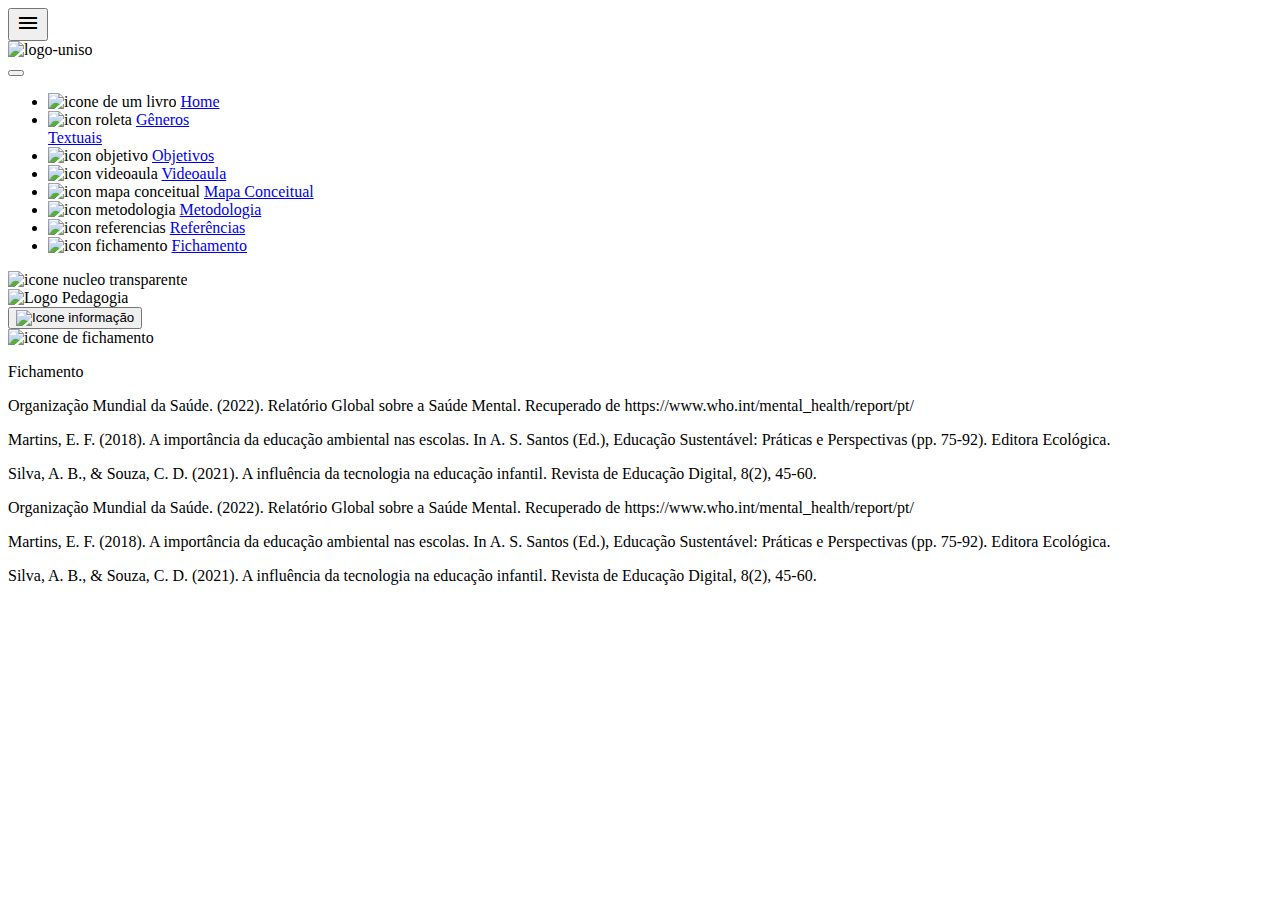
==== fichamentos/fichamentos.html @ 499ff7a5 "arrumando css fichamento" ====
<!DOCTYPE html>
<html lang="en">
<head>
    <meta charset="UTF-8">
    <meta name="viewport" content="width=device-width, initial-scale=1.0">
    <link href="https://cdn.jsdelivr.net/npm/bootstrap@5.3.2/dist/css/bootstrap.min.css" rel="stylesheet" integrity="sha384-T3c6CoIi6uLrA9TneNEoa7RxnatzjcDSCmG1MXxSR1GAsXEV/Dwwykc2MPK8M2HN" crossorigin="anonymous">
    <script src="https://cdn.jsdelivr.net/npm/bootstrap@5.3.2/dist/js/bootstrap.bundle.min.js" integrity="sha384-C6RzsynM9kWDrMNeT87bh95OGNyZPhcTNXj1NW7RuBCsyN/o0jlpcV8Qyq46cDfL" crossorigin="anonymous"></script>
    <link rel="stylesheet"
    href="https://fonts.googleapis.com/css2?family=Material+Symbols+Outlined:opsz,wght,FILL,GRAD@24,400,0,0" />
    <title>Fichamento</title>
    <link rel="website icon" type="png" href="/sources/logo-pedagogia.svg">
    <link rel="stylesheet" href="fichamentos.css">
</head>
<body class="d-flex flex-column align-items-center">
    <!-- HEADER -->
    <div class="header d-flex justify-content-between mb-4 pt-4 px-2 top-0 w-100">
        <nav id="offcanvas">
            <button class="btn btn-light" type="button" data-bs-toggle="offcanvas"
                data-bs-target="#offcanvasWithBothOptions" aria-controls="offcanvasWithBothOptions">
                <span class="material-symbols-outlined text-dark f-30
                ">
                    menu
                </span></button>

            <div class="offcanvas offcanvas-start" data-bs-scroll="true" tabindex="-1" id="offcanvasWithBothOptions"
                aria-labelledby="offcanvasWithBothOptionsLabel">
                <div class="offcanvas-header d-flex">
                    <div style="width: 90% !important;" class="d-flex justify-content-center">
                        <img width="180" height="auto" src="/sources/logo-uniso.png" alt="logo-uniso" class="mx-auto">
                    </div>
                    <div style="width: 10% !important;">
                        <button type="button" class="btn-close" data-bs-dismiss="offcanvas" aria-label="Close"></button>
                    </div>
                </div>
                <div class="offcanvas-body py-0">
                    <ul>
                        <li class="d-flex align-items-center py-3">
                            <img src="/sources/icons/icon-home.svg" alt="icone de um livro">
                            <a href="/home/home.html"
                                class="text-decoration-none text-dark mb-0 ms-3 f-16 my-auto">Home</a>
                        </li>
                        <li class="d-flex align-items-center py-3">
                            <img src="/sources/icons/icon-roleta.svg" alt="icon roleta">
                            <a href="/generos-textuais/generos-textuais.html"
                                class="text-decoration-none text-dark mb-0 ms-3 f-16 my-auto">Gêneros<br>Textuais</a>
                        </li>
                        <li class="d-flex align-items-center py-3">
                            <img src="/sources/icons/icon-objetivo.svg" alt="icon objetivo">
                            <a href="/objetivos/objetivos.html"
                                class="text-decoration-none text-dark mb-0 ms-3 f-16 my-auto">Objetivos</a>
                        </li>
                        <li class="d-flex align-items-center py-3">
                            <img src="/sources/icons/icon-videoaula.svg" alt="icon videoaula">
                            <a href="/videoaula/videoaula.html"
                                class="text-decoration-none text-dark mb-0 ms-3 f-16 my-auto">Videoaula</a>
                        </li>
                        <li class="d-flex align-items-center py-3">
                            <img src="/sources/icons/icon-mapaConceitual.svg" alt="icon mapa conceitual">
                            <a href="/mapa-conceitual/mapa-conceitual.html"
                                class="text-decoration-none text-dark mb-0 ms-3 f-16 my-auto">Mapa Conceitual</a>
                        </li>
                        <li class="d-flex align-items-center py-3">
                            <img src="/sources/icons/icon-metodologia.svg" alt="icon metodologia">
                            <a href="/metodologia/metodologia.html"
                                class="text-decoration-none text-dark mb-0 ms-3 f-16 my-auto">Metodologia</a>
                        </li>
                        <li class="d-flex align-items-center py-3">
                            <img src="/sources/icons/icon-referencias.svg" alt="icon referencias">
                            <a href="/referencias/referencias.html"
                                class="text-decoration-none text-dark mb-0 ms-3 f-16 my-auto">Referências</a>
                        </li>
                        <li class="d-flex align-items-center pt-3">
                            <img src="/sources/icons/icon-fichamento.svg" alt="icon fichamento">
                            <a href="/fichamentos/fichamentos.html"
                                class="text-decoration-none text-dark mb-0 ms-3 f-16 my-auto">Fichamento</a>
                        </li>
                    </ul>
                </div>
                <div class="d-flex justify-content-center pb-4">
                    <img src="/sources/icons/icon-logoNucleoTransparente.svg" alt="icone nucleo transparente"
                        width="40%">
                </div>
            </div>
        </nav>
        <div><img src="/sources/logo-pedagogia.svg" alt="Logo Pedagogia" width="45" height="45">
        </div>
        <button type="button" class="btn btn-light" data-bs-toggle="tooltip" data-bs-placement="bottom"
            data-bs-custom-class="custom-tooltip"
            data-bs-title="Aplicação web estática desenvolvida pelos membros do Núcleo de TI da Universidade de Sorocaba, destinada exclusivamente para a realização de apresentações de projetos integradores.">
            <img src="/sources/icons/icon-info.svg" alt="Icone informação" width="26" height="26">
        </button>


        <script src="https://cdn.jsdelivr.net/npm/bootstrap@5.3.2/dist/js/bootstrap.bundle.min.js"
            integrity="sha384-C6RzsynM9kWDrMNeT87bh95OGNyZPhcTNXj1NW7RuBCsyN/o0jlpcV8Qyq46cDfL" crossorigin="anonymous">
            </script>
        <script>
            const tooltipTriggerList = document.querySelectorAll('[data-bs-toggle="tooltip"]')
            const tooltipList = [...tooltipTriggerList].map(tooltipTriggerEl => new bootstrap.Tooltip(tooltipTriggerEl))
        </script>
    </div>
    <!-- FIM DO HEADER -->

    <div class="cartao mx-1 my-3">
        <div class="d-flex align-items-center bd-highlight mb-2">
            <img src="/sources/icons/icon-fichamento.svg" alt="icone de fichamento" class="p-2 bd-highlight">
            <p class="titulo p-2 bd-highlight">Fichamento</p>
        </div>
        <p class="txt mx-2">Organização Mundial da Saúde. (2022). Relatório Global sobre a Saúde Mental. Recuperado de https://www.who.int/mental_health/report/pt/</p>
        <p class="txt mx-2">Martins, E. F. (2018). A importância da educação ambiental nas escolas. In A. S. Santos (Ed.), Educação Sustentável: Práticas e Perspectivas (pp. 75-92). Editora Ecológica.</p>
        <p class="txt mx-2">Silva, A. B., & Souza, C. D. (2021). A influência da tecnologia na educação infantil. Revista de Educação Digital, 8(2), 45-60.</p>
        <p class="txt mx-2">Organização Mundial da Saúde. (2022). Relatório Global sobre a Saúde Mental. Recuperado de https://www.who.int/mental_health/report/pt/</p>
        <p class="txt mx-2">Martins, E. F. (2018). A importância da educação ambiental nas escolas. In A. S. Santos (Ed.), Educação Sustentável: Práticas e Perspectivas (pp. 75-92). Editora Ecológica.</p>
        <p class="txt mx-2">Silva, A. B., & Souza, C. D. (2021). A influência da tecnologia na educação infantil. Revista de Educação Digital, 8(2), 45-60.</p>
    </div>
</html>
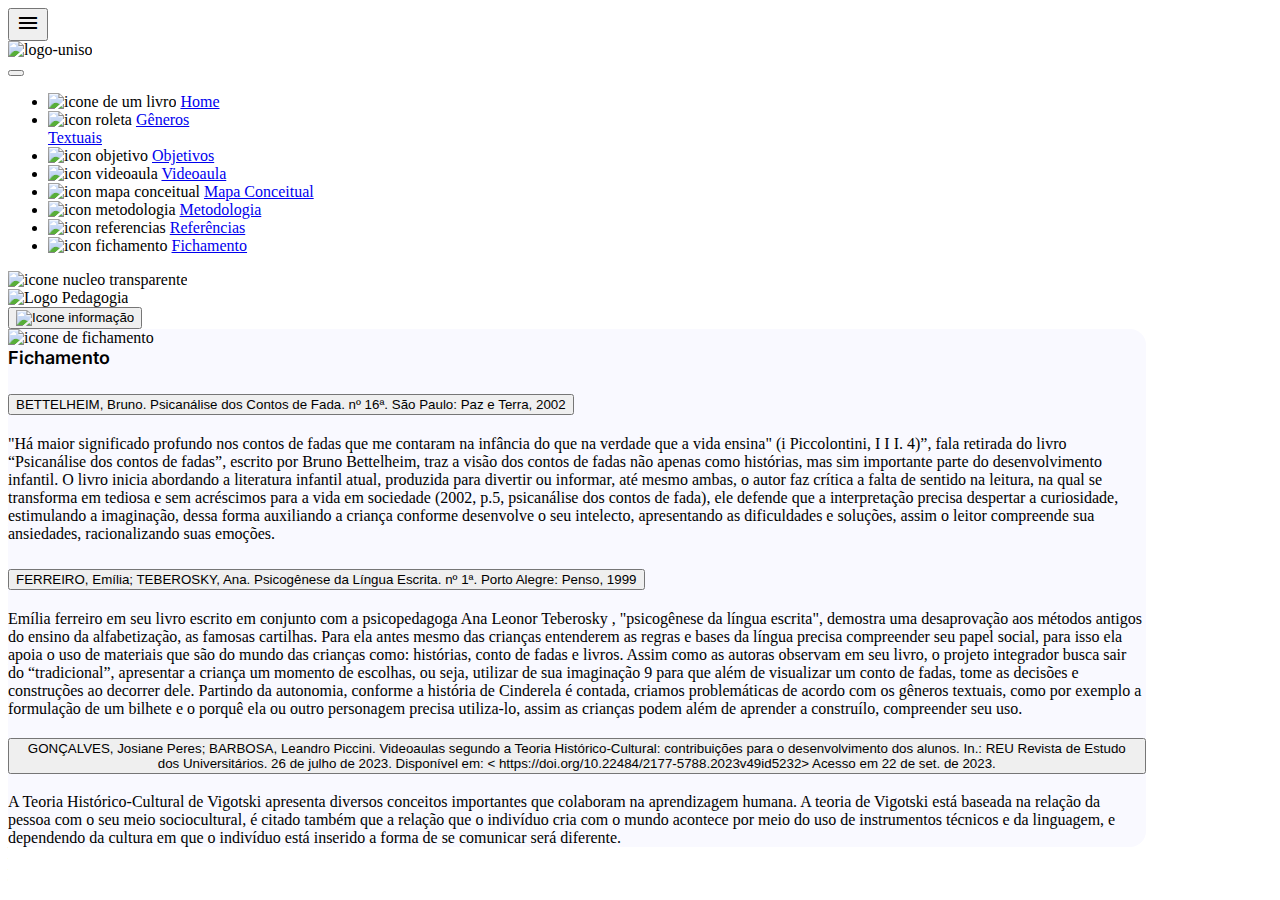
==== commit 20b0114e: "fichamento com accordion" ====
--- a/fichamentos/fichamentos.html
+++ b/fichamentos/fichamentos.html
@@ -102,15 +102,52 @@
     <!-- FIM DO HEADER -->
 
     <div class="cartao mx-1 my-3">
-        <div class="d-flex align-items-center bd-highlight mb-2">
+        <div class="d-flex align-items-center bd-highlight mb-4">
             <img src="/sources/icons/icon-fichamento.svg" alt="icone de fichamento" class="p-2 bd-highlight">
             <p class="titulo p-2 bd-highlight">Fichamento</p>
         </div>
-        <p class="txt mx-2">Organização Mundial da Saúde. (2022). Relatório Global sobre a Saúde Mental. Recuperado de https://www.who.int/mental_health/report/pt/</p>
-        <p class="txt mx-2">Martins, E. F. (2018). A importância da educação ambiental nas escolas. In A. S. Santos (Ed.), Educação Sustentável: Práticas e Perspectivas (pp. 75-92). Editora Ecológica.</p>
-        <p class="txt mx-2">Silva, A. B., & Souza, C. D. (2021). A influência da tecnologia na educação infantil. Revista de Educação Digital, 8(2), 45-60.</p>
-        <p class="txt mx-2">Organização Mundial da Saúde. (2022). Relatório Global sobre a Saúde Mental. Recuperado de https://www.who.int/mental_health/report/pt/</p>
-        <p class="txt mx-2">Martins, E. F. (2018). A importância da educação ambiental nas escolas. In A. S. Santos (Ed.), Educação Sustentável: Práticas e Perspectivas (pp. 75-92). Editora Ecológica.</p>
-        <p class="txt mx-2">Silva, A. B., & Souza, C. D. (2021). A influência da tecnologia na educação infantil. Revista de Educação Digital, 8(2), 45-60.</p>
+        <div class="accordion" id="accordion">
+            <div class="accordion-item mt-4">
+                <h2 class="accordion-header">
+                    <button class="accordion-button collapsed" type="button" data-bs-toggle="collapse"
+                        data-bs-target="#collapseOne" aria-expanded="false" aria-controls="collapseOne">
+                        BETTELHEIM, Bruno. Psicanálise dos Contos de Fada. nº 16ª. São Paulo: Paz e Terra, 2002
+                    </button>
+                </h2>
+                <div id="collapseOne" class="accordion-collapse collapse" data-bs-parent="#accordion">
+                    <div class="accordion-body">"Há maior significado profundo nos contos de fadas que me contaram na infância do que na verdade que a vida ensina" (i Piccolontini, I I I. 4)”, fala retirada do livro “Psicanálise dos contos de fadas”, escrito por Bruno Bettelheim, traz a visão dos contos de fadas não apenas como histórias, mas sim importante parte do desenvolvimento infantil. O livro inicia abordando a literatura infantil atual, produzida para divertir ou informar, até mesmo ambas, o autor faz crítica a falta de sentido na leitura, na qual se transforma em tediosa e sem acréscimos para a vida em sociedade (2002, p.5, psicanálise dos contos de fada), ele defende que a interpretação precisa despertar a curiosidade, estimulando a imaginação, dessa forma auxiliando a criança conforme desenvolve o seu intelecto, apresentando as dificuldades e soluções, assim o leitor compreende sua ansiedades, racionalizando suas emoções.</div>
+                </div>
+            </div>
+            <div class="accordion-item">
+                <h2 class="accordion-header">
+                    <button class="accordion-button collapsed" type="button" data-bs-toggle="collapse"
+                        data-bs-target="#collapseTwo" aria-expanded="false" aria-controls="collapseTwo">
+                        FERREIRO, Emília; TEBEROSKY, Ana. Psicogênese da Língua Escrita. nº 1ª. Porto Alegre: Penso, 1999
+                    </button>
+                </h2>
+                <div id="collapseTwo" class="accordion-collapse collapse" data-bs-parent="#accordion">
+                    <div class="accordion-body">Emília ferreiro em seu livro escrito em conjunto com a psicopedagoga Ana Leonor Teberosky , "psicogênese da língua escrita", demostra uma desaprovação aos métodos antigos do ensino da alfabetização, as famosas cartilhas. Para ela antes mesmo das crianças entenderem as regras e bases da língua precisa compreender seu papel social, para isso ela apoia o uso de materiais que são do mundo das crianças como: histórias, conto de fadas e livros. Assim como as autoras observam em seu livro, o projeto integrador busca sair do “tradicional”, apresentar a criança um momento de escolhas, ou seja, utilizar de sua imaginação 9 para que além de visualizar um conto de fadas, tome as decisões e construções ao decorrer dele. Partindo da autonomia, conforme a história de Cinderela é contada, criamos problemáticas de acordo com os gêneros textuais, como por exemplo a formulação de um bilhete e o porquê ela ou outro personagem precisa utiliza-lo, assim as crianças podem além de aprender a construílo, compreender seu uso.</div>
+                </div>
+            </div>
+            <div class="accordion-item">
+                <h2 class="accordion-header">
+                    <button class="accordion-button collapsed" type="button" data-bs-toggle="collapse"
+                        data-bs-target="#collapseThree" aria-expanded="false" aria-controls="collapseThree">
+                        GONÇALVES, Josiane Peres; BARBOSA, Leandro Piccini. Videoaulas segundo a Teoria Histórico-Cultural: contribuições para o desenvolvimento dos alunos. In.: REU Revista de Estudo dos Universitários. 26 de julho de 2023. Disponível em: < https://doi.org/10.22484/2177-5788.2023v49id5232> Acesso em 22 de set. de 2023.
+                    </button>
+                </h2>
+                <div id="collapseThree" class="accordion-collapse collapse" data-bs-parent="#accordion">
+                    <div class="accordion-body">A Teoria Histórico-Cultural de Vigotski apresenta diversos conceitos importantes que colaboram na aprendizagem humana. A teoria de Vigotski está baseada na relação da pessoa com o seu meio sociocultural, é citado também que a relação que o indivíduo cria com o mundo acontece por meio do uso de instrumentos técnicos e da linguagem, e dependendo da cultura em que o indivíduo está inserido a forma de se comunicar será diferente.</div>
+                </div>
+            </div>
+            
+        
+        </div>
+    
+        <!-- Fim do accordion -->
     </div>
+
+    <!-- Inicio do accordion -->
+
+    
 </html>--- a/fichamentos/fichamentos.css
+++ b/fichamentos/fichamentos.css
@@ -0,0 +1,34 @@
+@import url('https://fonts.googleapis.com/css2?family=Inter:wght@400;500;600&family=New+Tegomin&family=Poppins:wght@400;500;600;700&display=swap');
+
+.tooltip-inner{
+    color: black !important;
+    background-color: rgb(255, 255, 255) !important;
+}
+
+.cartao{
+    background-color: #F9F9FF;
+    border-radius: 0px 16px 16px 16px;
+    height: auto;
+    width: 90%;
+}
+
+.titulo{
+    color: #000;
+    font-family: Inter;
+    font-size: 18px;
+    font-style: normal;
+    font-weight: 600;
+    line-height: normal;
+    margin: 0px;
+}
+
+.txt{
+    color: #000;
+    text-align: justify;
+    font-family: Inter;
+    font-size: 0.9rem;
+    font-style: normal;
+    font-weight: 400;
+    line-height: normal;
+}
+
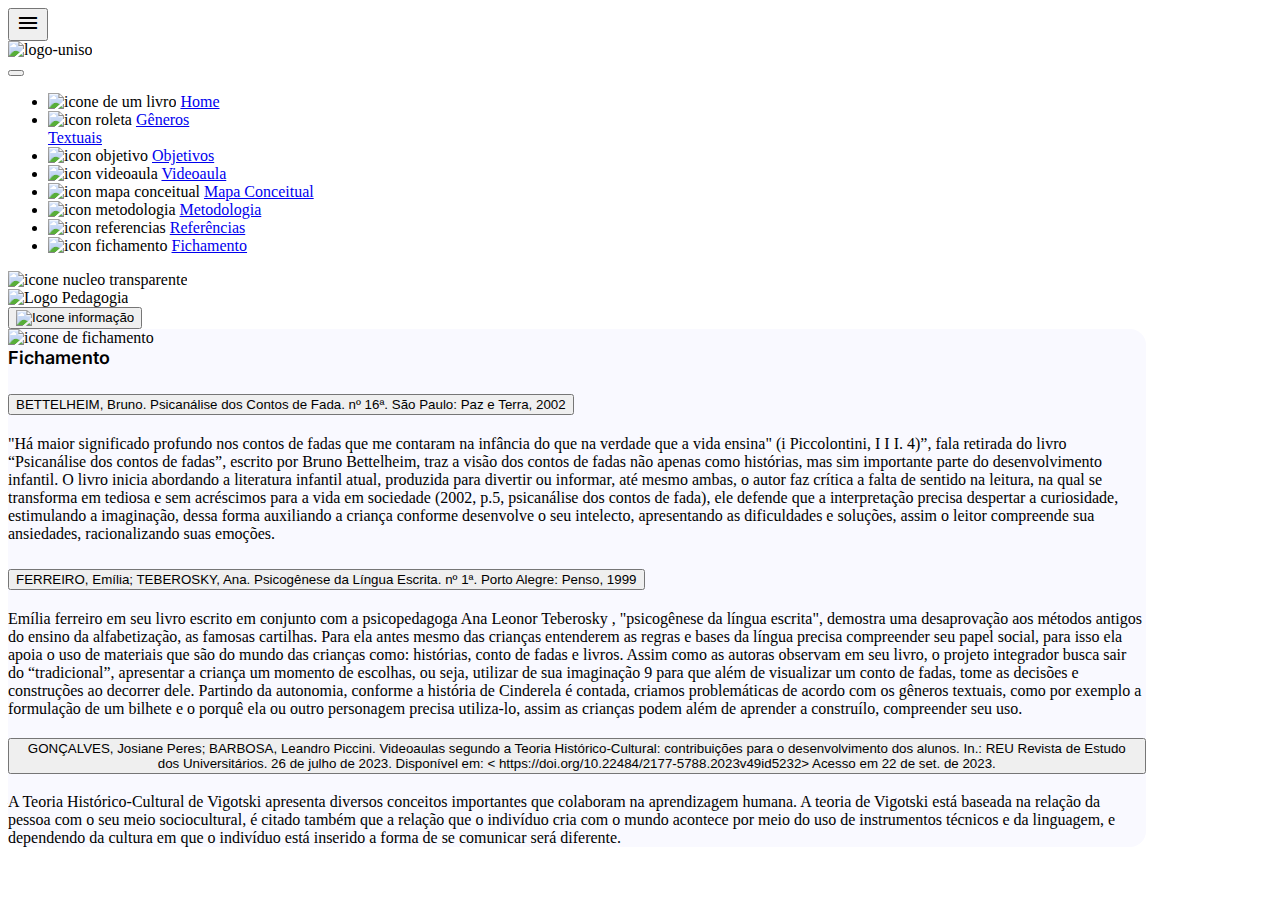
==== commit 062ca79b: "arrumando accordion fichamento" ====
--- a/fichamentos/fichamentos.html
+++ b/fichamentos/fichamentos.html
@@ -4,7 +4,6 @@
     <meta charset="UTF-8">
     <meta name="viewport" content="width=device-width, initial-scale=1.0">
     <link href="https://cdn.jsdelivr.net/npm/bootstrap@5.3.2/dist/css/bootstrap.min.css" rel="stylesheet" integrity="sha384-T3c6CoIi6uLrA9TneNEoa7RxnatzjcDSCmG1MXxSR1GAsXEV/Dwwykc2MPK8M2HN" crossorigin="anonymous">
-    <script src="https://cdn.jsdelivr.net/npm/bootstrap@5.3.2/dist/js/bootstrap.bundle.min.js" integrity="sha384-C6RzsynM9kWDrMNeT87bh95OGNyZPhcTNXj1NW7RuBCsyN/o0jlpcV8Qyq46cDfL" crossorigin="anonymous"></script>
     <link rel="stylesheet"
     href="https://fonts.googleapis.com/css2?family=Material+Symbols+Outlined:opsz,wght,FILL,GRAD@24,400,0,0" />
     <title>Fichamento</title>
